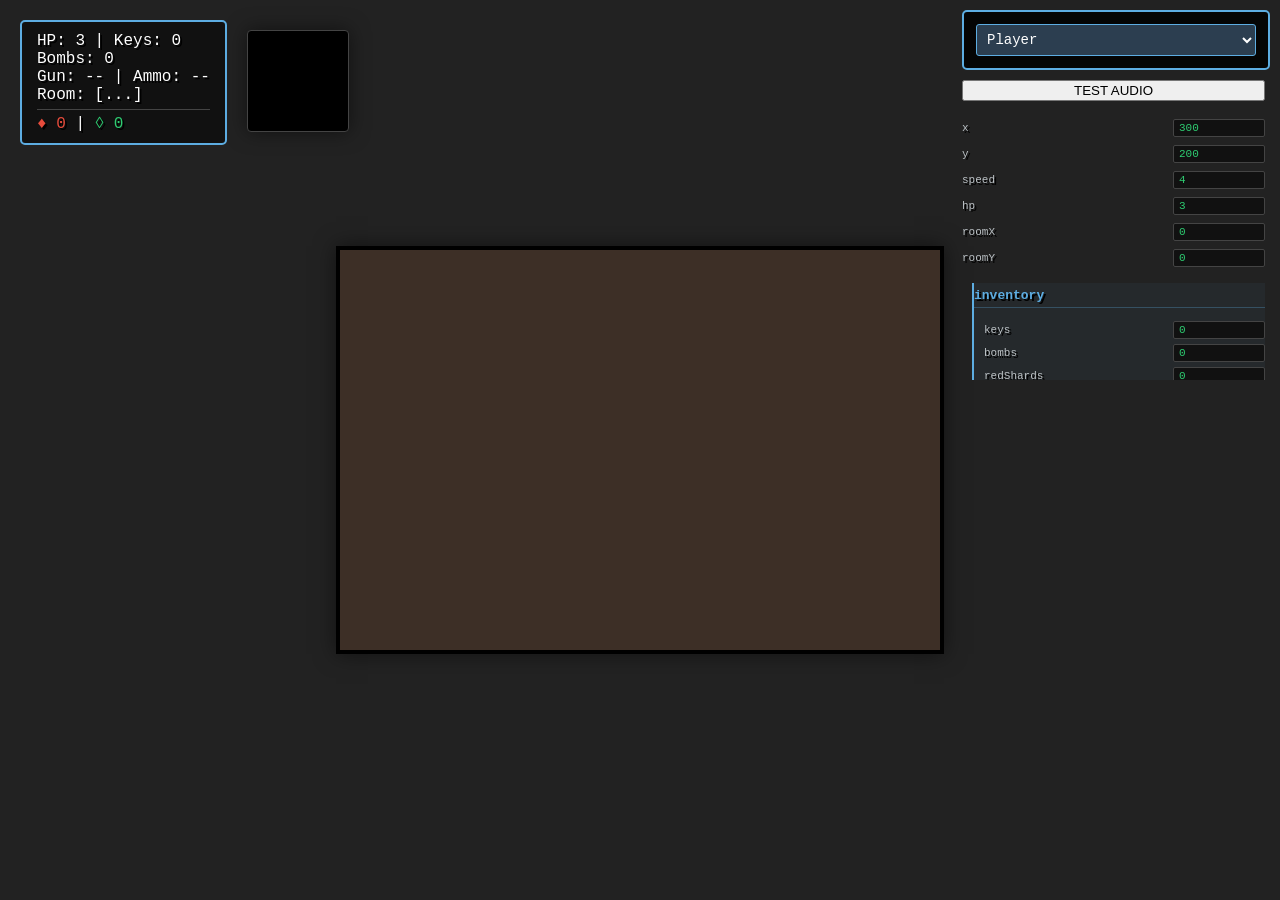
==== game.html @ fe26d371 "cracktro" ====
<!DOCTYPE html>
<html>

<head>
    <title>JS Dungeon Crawler</title>
    <link rel="stylesheet" href="assets/css/style.css">
    <link href="https://fonts.googleapis.com/css2?family=Orbitron:wght@900&display=swap" rel="stylesheet">
</head>

<body>
    <!-- ... body content ... -->
    <div id="loading"
        style="display: flex; position: fixed; top: 0; left: 0; width: 100%; height: 100%; background: #000; color: #fff; z-index: 9999; align-items: center; justify-content: center; font-family: monospace; font-size: 24px;">
        LOADING...
    </div>
    <div id="ui" style="display:none;">
        <div id="stats-panel">
            HP: <span id="hp">3</span> |
            Keys: <span id="keys">0</span><br>
            Bombs: <span id="bombs">0</span><br>
            Gun: <span id="gun">--</span> | Ammo: <span id="ammo">--</span><br>
            Room: [<span id="roomName">...</span>]<br>
            <div id="shards-container" style="margin-top: 5px; border-top: 1px solid #444; padding-top: 5px;">
                <span id="red-shards" style="color: #e74c3c;">♦ 0</span> |
                <span id="green-shards" style="color: #2ecc71;">◊ 0</span>
            </div>
        </div>
        <canvas id="minimapCanvas" width="100" height="100"
            style="margin-top: 10px; border: 1px solid #444; background: #000; display: block; pointer-events: none;"></canvas>
        <div id="debug-panel">
            <div id="debug-editor">
                <select id="debug-select"></select>
            </div>
            <div id="debug-form"></div>
        </div>
    </div>
    <div id="debug-log"
        style="display:none; position: fixed; bottom: 0; left: 0; width: 100%; max-height: 150px; overflow-y: auto; background: rgba(0,0,0,0.8); color: #0f0; font-family: monospace; padding: 5px; z-index: 1000; pointer-events: auto;">
    </div>

    <div id="welcome" style="display:none;">
        <h1>Geometry Dash</h1>
        <p>press M to toggle music<br>press any key to start</p>
    </div>
    <div id="perfect">Perfect!</div>
    <div id="overlay">
        <h1 id="overlayTitle">Game Over</h1>
        <p id="stats">Rooms Cleared: 0</p>
        <div class="btn-container">
            <button id="restartBtn" onclick="restartGame()">(R)estart</button>
            <button id="menuBtn" onclick="goToWelcome()">(M)ain Menu</button>
            <button id="continueBtn" onclick="goContinue()" style="display:none;">(Enter) Continue</button>
        </div>
    </div>

    <div id="newGameModal"
        style="display:none; position: fixed; top: 0; left: 0; width: 100%; height: 100%; background: rgba(0,0,0,0.85); align-items: center; justify-content: center; flex-direction: column; z-index: 2000;">
        <h1
            style="color: #c0392b; font-family: 'Courier New', monospace; text-shadow: 2px 2px #000; margin-bottom: 20px;">
            START NEW GAME?</h1>
        <p
            style="color: #ecf0f1; font-family: monospace; text-align: center; max-width: 400px; line-height: 1.5; margin-bottom: 30px;">
            WARNING:<br>This will <span style="color: #e74c3c;">DELETE ALL UNLOCKS</span> and progress.<br>Are you sure?
        </p>
        <div class="btn-container" style="gap: 20px;">
            <button onclick="confirmNewGame()"
                style="padding: 10px 20px; font-size: 18px; cursor: pointer; background: #c0392b; color: white; border: 2px solid #e74c3c; font-family: monospace;">(D)
                DELETE</button>
            <button onclick="cancelNewGame()"
                style="padding: 10px 20px; font-size: 18px; cursor: pointer; background: #666; color: white; border: 2px solid #888; font-family: monospace;">(ENTER)
                CONTINUE</button>
        </div>
    </div>
    <canvas id="gameCanvas" width="600" height="400"></canvas>
    <script src="assets/js/logic.js?v=67"></script>
    <script src="assets/js/credits.js?v=44"></script>
</body>

</html>
---- assets/css/style.css ----
body {
    background: #222;
    display: flex;
    justify-content: center;
    align-items: center;
    height: 100vh;
    margin: 0;
    overflow: hidden;
    font-family: 'Courier New', Courier, monospace;
}

canvas {
    background: #3d2f26;
    border: 4px solid #000;
    box-shadow: 0 0 20px rgba(0, 0, 0, 0.5);
}

#ui {
    position: absolute;
    top: 20px;
    left: 20px;
    color: white;
    text-shadow: 2px 2px #000;
    pointer-events: auto;
    /* Enable clicks for debug window */
    z-index: 10;
    display: flex;
    align-items: flex-start;
    gap: 20px;
}

#stats-panel {
    background: rgba(0, 0, 0, 0.5);
    padding: 10px 15px;
    border: 2px solid #5dade2;
    border-radius: 5px;
}

#minimapCanvas {
    background: rgba(0, 0, 0, 0.7);
    border: 2px solid #888;
    border-radius: 4px;
}

#debug-panel {
    position: fixed;
    top: 10px;
    right: 10px;
    z-index: 1000;
    /* Ensure it stands out */
    display: flex;
    flex-direction: column;
    gap: 10px;
}

#debug-editor {
    background: rgba(0, 0, 0, 0.85);
    border: 2px solid #5dade2;
    border-radius: 5px;
    padding: 12px;
    display: flex;
    flex-direction: column;
    gap: 10px;
    width: 280px;
}

#debug-select {
    background: #2c3e50;
    color: white;
    border: 1px solid #5dade2;
    padding: 6px;
    font-family: inherit;
    font-size: 14px;
    cursor: pointer;
    border-radius: 3px;
}

#debug-form {
    max-height: 300px;
    overflow-y: auto;
    display: flex;
    flex-direction: column;
    gap: 8px;
    padding-right: 5px;
}

/* Scrollbar styling */
#debug-form::-webkit-scrollbar {
    width: 6px;
}

#debug-form::-webkit-scrollbar-track {
    background: rgba(0, 0, 0, 0.2);
}

#debug-form::-webkit-scrollbar-thumb {
    background: #5dade2;
    border-radius: 3px;
}

.debug-field {
    display: flex;
    justify-content: space-between;
    align-items: center;
    gap: 10px;
    font-size: 11px;
    color: #bdc3c7;
}

.debug-field label {
    white-space: nowrap;
    overflow: hidden;
    text-overflow: ellipsis;
    flex: 1;
}

.debug-field input {
    background: #111;
    color: #2ecc71;
    border: 1px solid #444;
    padding: 2px 5px;
    font-family: 'Courier New', monospace;
    font-size: 11px;
    width: 80px;
    border-radius: 2px;
}

.debug-field input[type="checkbox"] {
    width: auto;
}

.debug-nested {
    margin-left: 10px;
    margin-top: 8px;
    padding-left: 10px;
    padding-top: 5px;
    border-left: 2px solid #5dade2;
    background: rgba(93, 173, 226, 0.05);
    display: flex;
    flex-direction: column;
    gap: 5px;
}

#overlay {
    position: absolute;
    top: 0;
    left: 0;
    width: 100%;
    height: 100%;
    background: rgba(0, 0, 0, 0.7);
    backdrop-filter: blur(8px);
    display: none;
    flex-direction: column;
    justify-content: center;
    align-items: center;
    color: white;
    z-index: 100;
    animation: fadeIn 0.5s ease-out;
}

@keyframes fadeIn {
    from {
        opacity: 0;
    }

    to {
        opacity: 1;
    }
}

#overlay h1 {
    font-size: 3rem;
    margin: 0;
    color: #e74c3c;
    text-transform: uppercase;
    letter-spacing: 4px;
}

#overlay p {
    font-size: 1.2rem;
    margin: 20px 0;
}

#restartBtn,
#continueBtn,
#menuBtn {
    padding: 12px 30px;
    font-size: 1.1rem;
    border: none;
    border-radius: 5px;
    color: white;
    cursor: pointer;
    transition: transform 0.2s, background 0.2s;
    margin: 10px;
    width: 220px;
}



#restartBtn {
    background: #5dade2;
}

#restartBtn:hover {
    background: #3498db;
    transform: scale(1.05);
}

#menuBtn {
    background: #555;
}

#menuBtn:hover {
    background: #777;
    transform: scale(1.05);
}

#continueBtn {
    background: #16827a;
}

#continueBtn:hover {
    background: #16829a;
    transform: scale(1.05);
}



.btn-container {
    display: flex;
    flex-direction: column;
    align-items: center;
}

#welcome {
    position: absolute;
    top: 0;
    left: 0;
    width: 100%;
    height: 100%;
    background: #1a1a1a;
    display: flex;
    flex-direction: column;
    justify-content: center;
    align-items: center;
    color: white;
    z-index: 200;
}

#welcome h1 {
    font-size: 4rem;
    margin: 0;
    color: #5dade2;
    text-shadow: 4px 4px #222;
    letter-spacing: 8px;
    animation: pulse 2s infinite;
}

#welcome p {
    margin-top: 40px;
    font-size: 1.2rem;
    color: #888;
    animation: blink 1.5s infinite;
}

@keyframes pulse {
    0% {
        transform: scale(1);
    }

    50% {
        transform: scale(1.05);
    }

    100% {
        transform: scale(1);
    }
}

@keyframes blink {

    0%,
    100% {
        opacity: 1;
    }

    50% {
        opacity: 0.3;
    }
}

#perfect {
    position: absolute;
    top: 15%;
    left: 50%;
    transform: translate(-50%, -50%);
    font-size: 4rem;
    color: #f1c40f;
    text-shadow: 4px 4px 0 #000;
    display: none;
    z-index: 20;
    font-weight: bold;
    animation: popIn 0.3s cubic-bezier(0.175, 0.885, 0.32, 1.275), float 2s infinite ease-in-out 0.3s;
    pointer-events: none;
    text-transform: uppercase;
    letter-spacing: 5px;
}

@keyframes float {

    0%,
    100% {
        transform: translate(-50%, -50%) translateY(0);
    }

    50% {
        transform: translate(-50%, -50%) translateY(-15px);
    }
}

@keyframes popIn {
    0% {
        transform: translate(-50%, -50%) scale(0.5);
        opacity: 0;
    }

    70% {
        transform: translate(-50%, -50%) scale(1.2);
    }

    100% {
        transform: translate(-50%, -50%) scale(1);
        opacity: 1;
    }
}
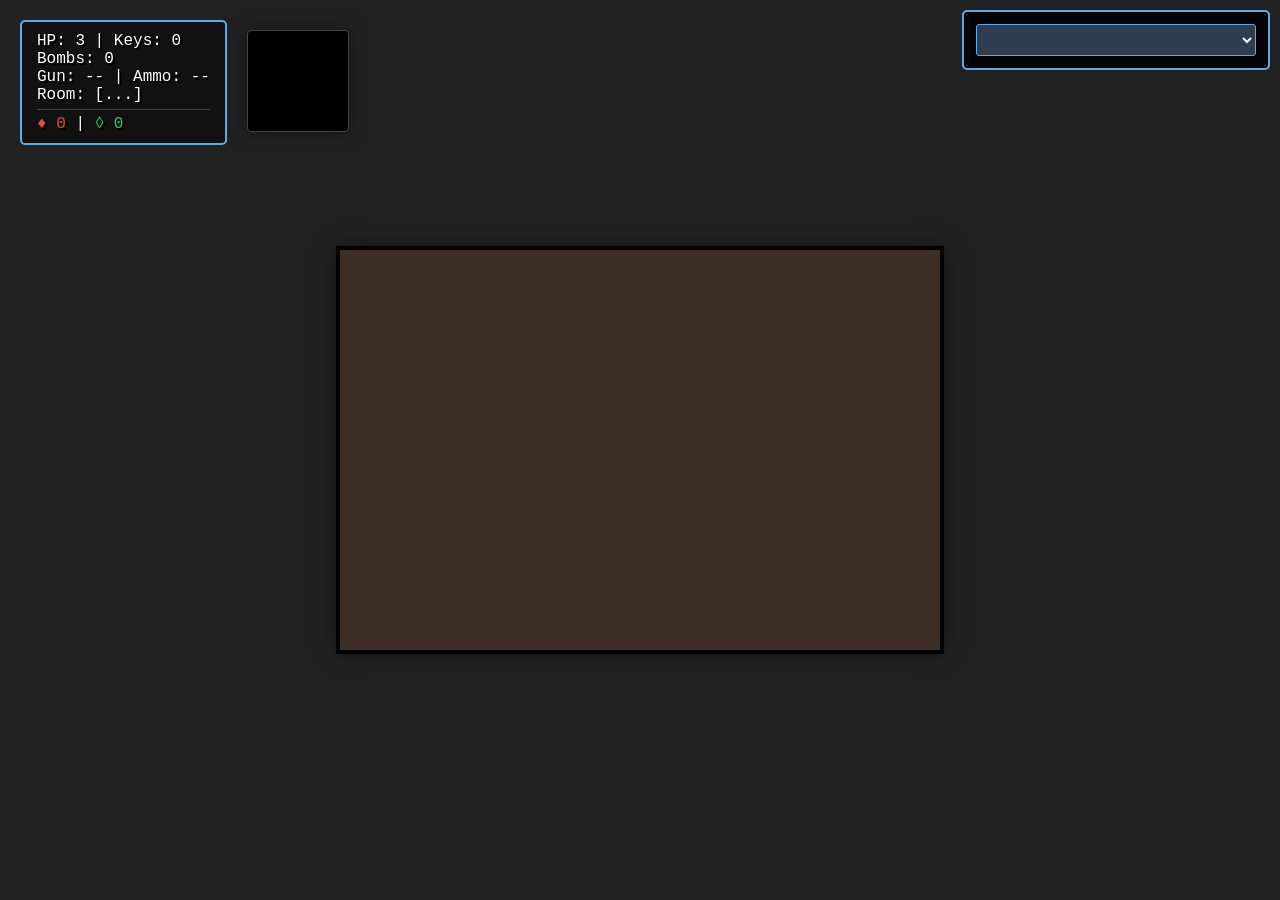
==== commit 48302cfe: "massive refactor" ====
--- a/game.html
+++ b/game.html
@@ -72,7 +72,7 @@
         </div>
     </div>
     <canvas id="gameCanvas" width="600" height="400"></canvas>
-    <script src="assets/js/logic.js?v=67"></script>
+    <script type="module" src="assets/js/main.js"></script>
     <script src="assets/js/credits.js?v=44"></script>
 </body>
 
